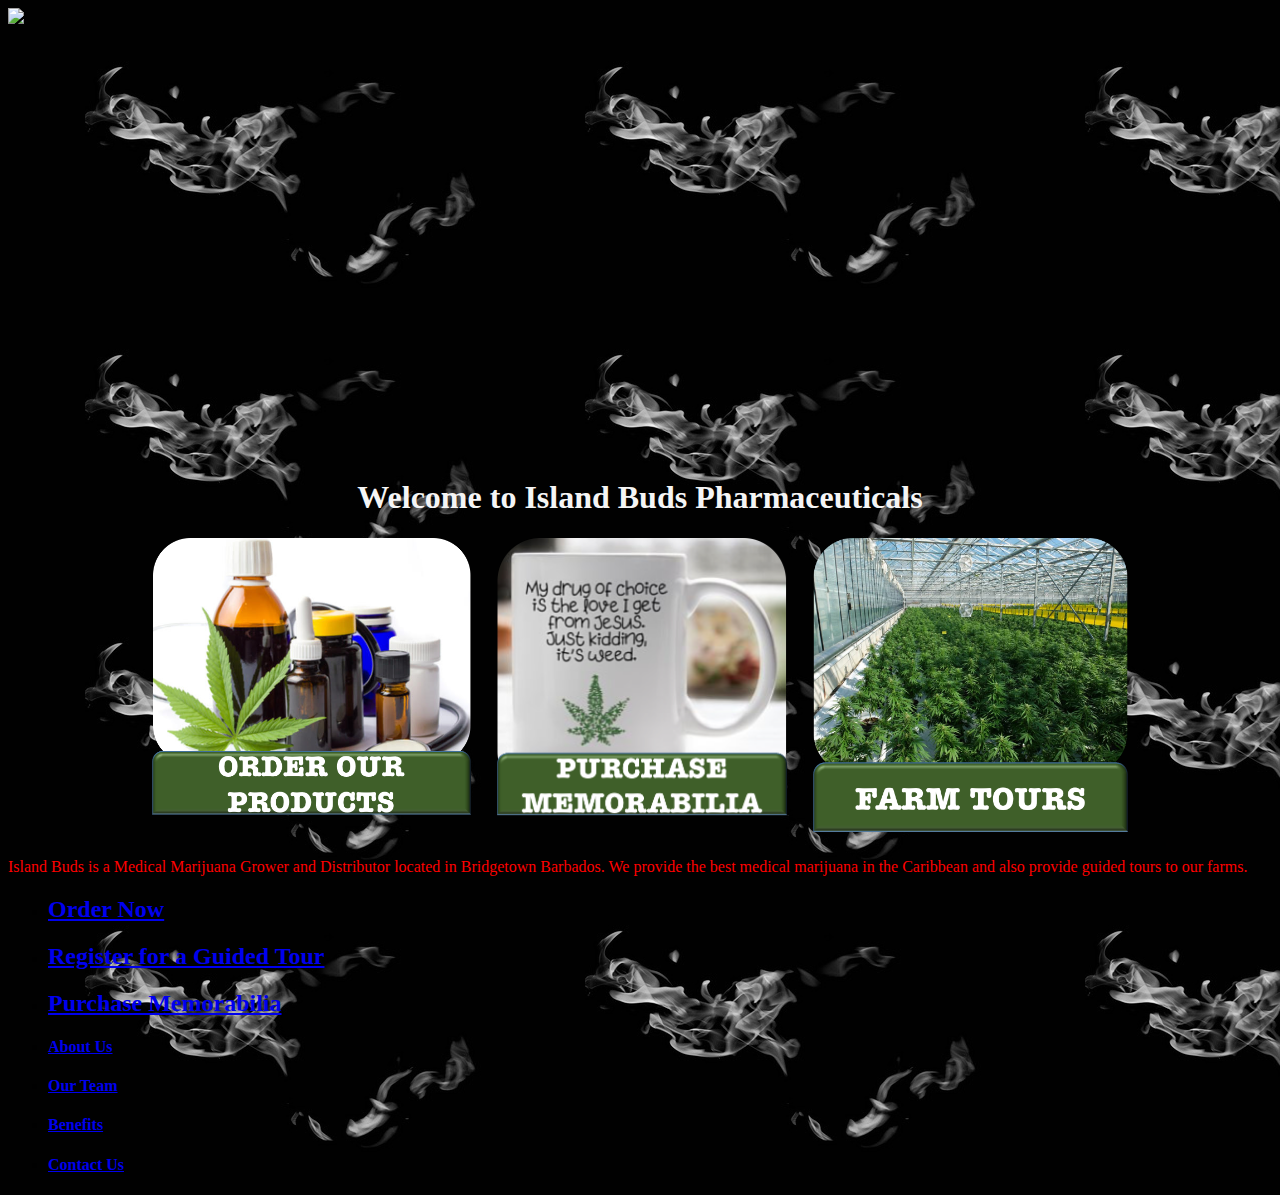
==== index.html @ c4a4f925 "first commit" ====
<!DocType html>

<html>
<head>

<title> Island Buds Pharmaceuticals</title>


<link rel= "stylesheet" href="wayne.css" type="text/css">

</head>

<body>

<img style="height: 450px" src="IslandBuds.png" class="center">  


<Header> <H1> Welcome to Island Buds Pharmaceuticals </H1></Header>

<div class="centerContents">

<section class="center">

        <img style="height: 300px;" src="action1.png"> 

        
        <img style="height: 300px;"    src="action2.png">

        
        <img style="height: 300px;" src="action3.png">

    </section>
</div>


<Section>
        
        

        <article>
            <p> Island Buds is a Medical Marijuana Grower and Distributor located in Bridgetown Barbados. We provide the best medical marijuana in the Caribbean and also provide guided tours to our farms.</p>

        </article>
</Section>

<nav>

        <section>
                <ul> 


                    <li> <H2><a href="https://www.google.com">Order Now</a></H2></li>
                    <li><H2><a href="https://www.google.com">Register for a Guided Tour</a></H2></li>
                    <li><H2><a href="https://www.google.com">Purchase Memorabilia</a></H2></li>
                    
                </ul>
                
                </section>


<section>
<ul> 
    <li><H4> <a href="aboutus.html">About Us</a></H4></li>
    <li><H4><a href="https://www.google.com">Our Team</a></H4></li>
    <li><H4><a href="https://www.google.com">Benefits</a></H4></li>
    <li><H4><a href="https://www.google.com">Contact Us</a></H4></li>
</ul>

</section>

</nav>















</body>






</html>
---- wayne.css ----
/** This Centers the logo at the top**/
.center {
    display: block;
    margin-left: auto;
    margin-right: auto;
    
  }

p{
color:red
}

body{
    background-image: url('BackgroundPhoto.jpg');
}

h1{color:whitesmoke; 
    text-align:center;

}

.centerContents{
 text-align: center;   
}
    
section.center img{

    margin-left:10px;
    margin-right:10px;
    
}
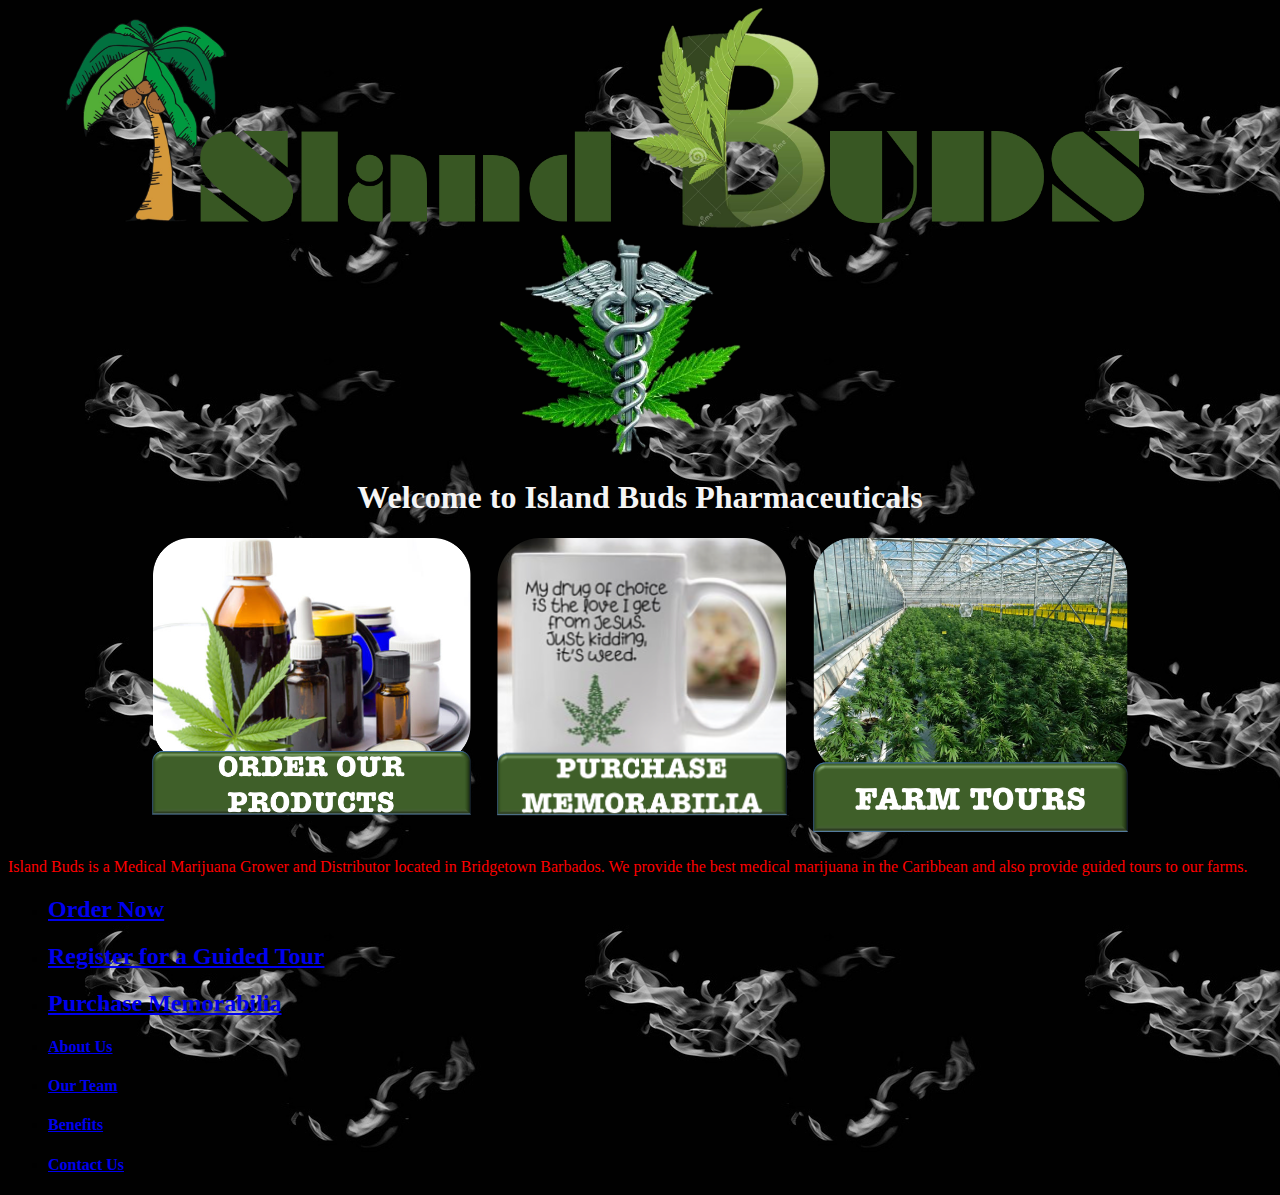
==== commit e29529ec: "fixed image" ====
--- a/index.html
+++ b/index.html
@@ -12,7 +12,7 @@
 
 <body>
 
-<img style="height: 450px" src="IslandBuds.png" class="center">  
+<img style="height: 450px" src="islandBuds.png" class="center">  
 
 
 <Header> <H1> Welcome to Island Buds Pharmaceuticals </H1></Header>
